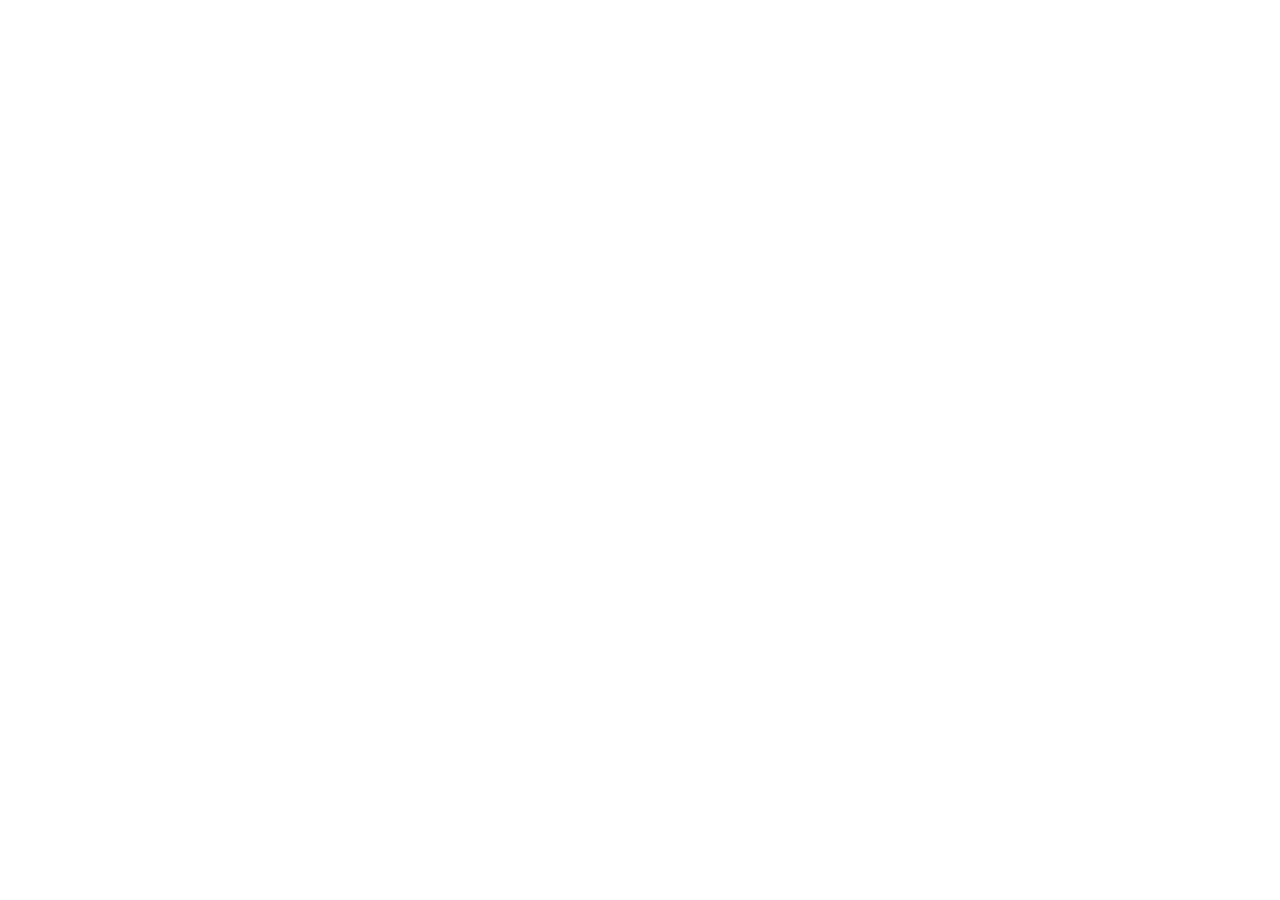
==== docs/index.html @ a52978b4 "docs agregado" ====
<!doctype html><html lang="en"><head><meta charset="utf-8"/><link rel="icon" href="/favicon.ico"/><meta name="viewport" content="width=device-width,initial-scale=1"/><meta name="theme-color" content="#000000"/><meta name="description" content="Web site created using create-react-app"/><link rel="apple-touch-icon" href="/logo192.png"/><link rel="manifest" href="/manifest.json"/><link rel="stylesheet" href="https://cdnjs.cloudflare.com/ajax/libs/animate.css/4.1.1/animate.min.css"/><title>GifExpertApp</title><link href="/static/css/main.676e03e6.chunk.css" rel="stylesheet"></head><body><noscript>You need to enable JavaScript to run this app.</noscript><div id="root"></div><script>!function(e){function r(r){for(var n,p,f=r[0],i=r[1],l=r[2],c=0,s=[];c<f.length;c++)p=f[c],Object.prototype.hasOwnProperty.call(o,p)&&o[p]&&s.push(o[p][0]),o[p]=0;for(n in i)Object.prototype.hasOwnProperty.call(i,n)&&(e[n]=i[n]);for(a&&a(r);s.length;)s.shift()();return u.push.apply(u,l||[]),t()}function t(){for(var e,r=0;r<u.length;r++){for(var t=u[r],n=!0,f=1;f<t.length;f++){var i=t[f];0!==o[i]&&(n=!1)}n&&(u.splice(r--,1),e=p(p.s=t[0]))}return e}var n={},o={1:0},u=[];function p(r){if(n[r])return n[r].exports;var t=n[r]={i:r,l:!1,exports:{}};return e[r].call(t.exports,t,t.exports,p),t.l=!0,t.exports}p.m=e,p.c=n,p.d=function(e,r,t){p.o(e,r)||Object.defineProperty(e,r,{enumerable:!0,get:t})},p.r=function(e){"undefined"!=typeof Symbol&&Symbol.toStringTag&&Object.defineProperty(e,Symbol.toStringTag,{value:"Module"}),Object.defineProperty(e,"__esModule",{value:!0})},p.t=function(e,r){if(1&r&&(e=p(e)),8&r)return e;if(4&r&&"object"==typeof e&&e&&e.__esModule)return e;var t=Object.create(null);if(p.r(t),Object.defineProperty(t,"default",{enumerable:!0,value:e}),2&r&&"string"!=typeof e)for(var n in e)p.d(t,n,function(r){return e[r]}.bind(null,n));return t},p.n=function(e){var r=e&&e.__esModule?function(){return e.default}:function(){return e};return p.d(r,"a",r),r},p.o=function(e,r){return Object.prototype.hasOwnProperty.call(e,r)},p.p="/";var f=this["webpackJsonpgif-expert-app"]=this["webpackJsonpgif-expert-app"]||[],i=f.push.bind(f);f.push=r,f=f.slice();for(var l=0;l<f.length;l++)r(f[l]);var a=i;t()}([])</script><script src="/static/js/2.7d3c1902.chunk.js"></script><script src="/static/js/main.2b7c2a38.chunk.js"></script></body></html>
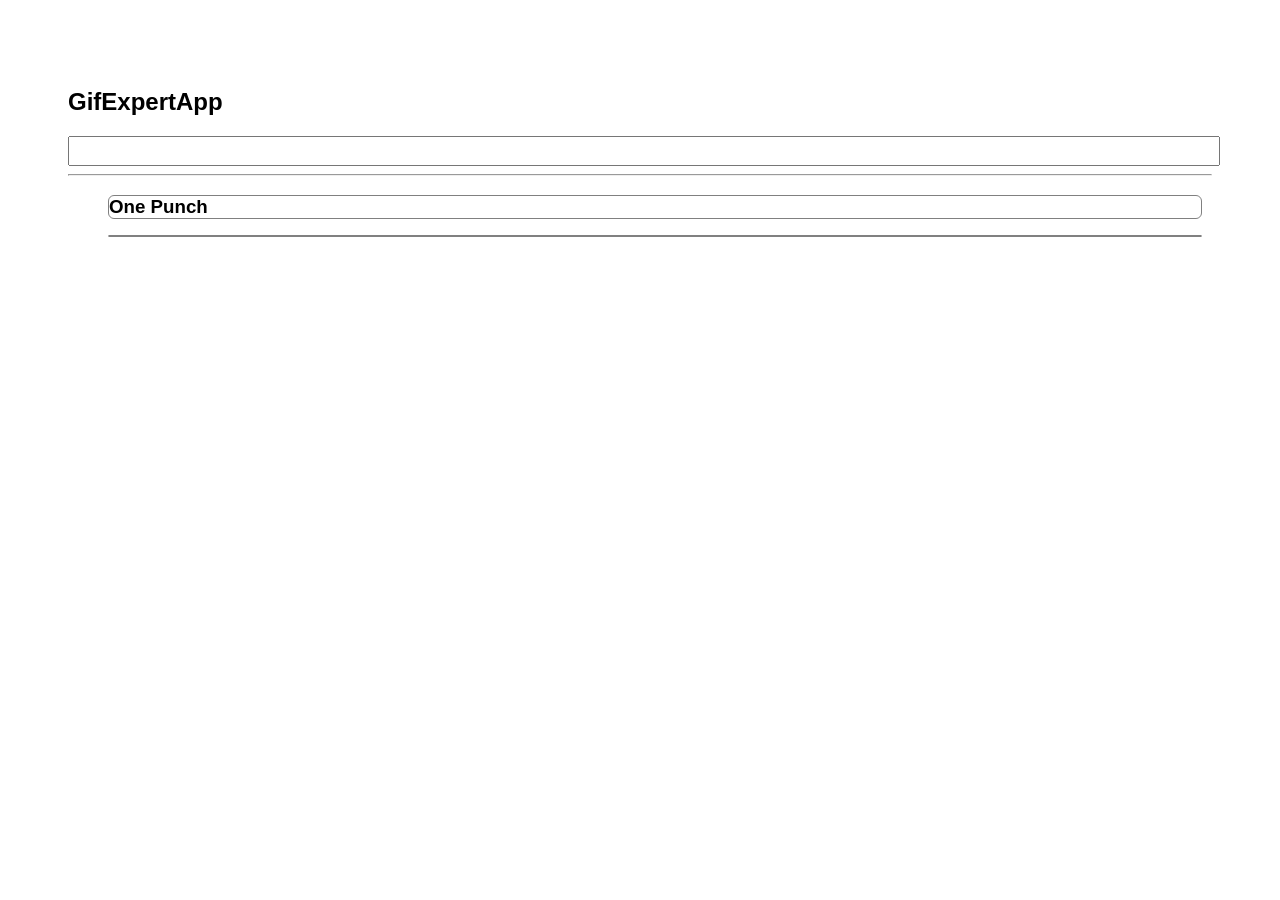
==== commit 9619c180: "Html actualizado 2" ====
--- a/docs/index.html
+++ b/docs/index.html
@@ -1 +1,24 @@
-<!doctype html><html lang="en"><head><meta charset="utf-8"/><link rel="icon" href="/favicon.ico"/><meta name="viewport" content="width=device-width,initial-scale=1"/><meta name="theme-color" content="#000000"/><meta name="description" content="Web site created using create-react-app"/><link rel="apple-touch-icon" href="/logo192.png"/><link rel="manifest" href="/manifest.json"/><link rel="stylesheet" href="https://cdnjs.cloudflare.com/ajax/libs/animate.css/4.1.1/animate.min.css"/><title>GifExpertApp</title><link href="/static/css/main.676e03e6.chunk.css" rel="stylesheet"></head><body><noscript>You need to enable JavaScript to run this app.</noscript><div id="root"></div><script>!function(e){function r(r){for(var n,p,f=r[0],i=r[1],l=r[2],c=0,s=[];c<f.length;c++)p=f[c],Object.prototype.hasOwnProperty.call(o,p)&&o[p]&&s.push(o[p][0]),o[p]=0;for(n in i)Object.prototype.hasOwnProperty.call(i,n)&&(e[n]=i[n]);for(a&&a(r);s.length;)s.shift()();return u.push.apply(u,l||[]),t()}function t(){for(var e,r=0;r<u.length;r++){for(var t=u[r],n=!0,f=1;f<t.length;f++){var i=t[f];0!==o[i]&&(n=!1)}n&&(u.splice(r--,1),e=p(p.s=t[0]))}return e}var n={},o={1:0},u=[];function p(r){if(n[r])return n[r].exports;var t=n[r]={i:r,l:!1,exports:{}};return e[r].call(t.exports,t,t.exports,p),t.l=!0,t.exports}p.m=e,p.c=n,p.d=function(e,r,t){p.o(e,r)||Object.defineProperty(e,r,{enumerable:!0,get:t})},p.r=function(e){"undefined"!=typeof Symbol&&Symbol.toStringTag&&Object.defineProperty(e,Symbol.toStringTag,{value:"Module"}),Object.defineProperty(e,"__esModule",{value:!0})},p.t=function(e,r){if(1&r&&(e=p(e)),8&r)return e;if(4&r&&"object"==typeof e&&e&&e.__esModule)return e;var t=Object.create(null);if(p.r(t),Object.defineProperty(t,"default",{enumerable:!0,value:e}),2&r&&"string"!=typeof e)for(var n in e)p.d(t,n,function(r){return e[r]}.bind(null,n));return t},p.n=function(e){var r=e&&e.__esModule?function(){return e.default}:function(){return e};return p.d(r,"a",r),r},p.o=function(e,r){return Object.prototype.hasOwnProperty.call(e,r)},p.p="/";var f=this["webpackJsonpgif-expert-app"]=this["webpackJsonpgif-expert-app"]||[],i=f.push.bind(f);f.push=r,f=f.slice();for(var l=0;l<f.length;l++)r(f[l]);var a=i;t()}([])</script><script src="/static/js/2.7d3c1902.chunk.js"></script><script src="/static/js/main.2b7c2a38.chunk.js"></script></body></html>+<!doctype html>
+<html lang="en">
+
+<head>
+    <meta charset="utf-8" />
+    <link rel="icon" href="./favicon.ico" />
+    <meta name="viewport" content="width=device-width,initial-scale=1" />
+    <meta name="theme-color" content="#000000" />
+    <meta name="description" content="Web site created using create-react-app" />
+    <link rel="apple-touch-icon" href="./logo192.png" />
+    <link rel="manifest" href="./manifest.json" />
+    <link rel="stylesheet" href="https://cdnjs.cloudflare.com/ajax/libs/animate.css/4.1.1/animate.min.css" />
+    <title>GifExpertApp</title>
+    <link href="./static/css/main.676e03e6.chunk.css" rel="stylesheet">
+</head>
+
+<body><noscript>You need to enable JavaScript to run this app.</noscript>
+    <div id="root"></div>
+    <script>!function (e) { function r(r) { for (var n, p, f = r[0], i = r[1], l = r[2], c = 0, s = []; c < f.length; c++)p = f[c], Object.prototype.hasOwnProperty.call(o, p) && o[p] && s.push(o[p][0]), o[p] = 0; for (n in i) Object.prototype.hasOwnProperty.call(i, n) && (e[n] = i[n]); for (a && a(r); s.length;)s.shift()(); return u.push.apply(u, l || []), t() } function t() { for (var e, r = 0; r < u.length; r++) { for (var t = u[r], n = !0, f = 1; f < t.length; f++) { var i = t[f]; 0 !== o[i] && (n = !1) } n && (u.splice(r--, 1), e = p(p.s = t[0])) } return e } var n = {}, o = { 1: 0 }, u = []; function p(r) { if (n[r]) return n[r].exports; var t = n[r] = { i: r, l: !1, exports: {} }; return e[r].call(t.exports, t, t.exports, p), t.l = !0, t.exports } p.m = e, p.c = n, p.d = function (e, r, t) { p.o(e, r) || Object.defineProperty(e, r, { enumerable: !0, get: t }) }, p.r = function (e) { "undefined" != typeof Symbol && Symbol.toStringTag && Object.defineProperty(e, Symbol.toStringTag, { value: "Module" }), Object.defineProperty(e, "__esModule", { value: !0 }) }, p.t = function (e, r) { if (1 & r && (e = p(e)), 8 & r) return e; if (4 & r && "object" == typeof e && e && e.__esModule) return e; var t = Object.create(null); if (p.r(t), Object.defineProperty(t, "default", { enumerable: !0, value: e }), 2 & r && "string" != typeof e) for (var n in e) p.d(t, n, function (r) { return e[r] }.bind(null, n)); return t }, p.n = function (e) { var r = e && e.__esModule ? function () { return e.default } : function () { return e }; return p.d(r, "a", r), r }, p.o = function (e, r) { return Object.prototype.hasOwnProperty.call(e, r) }, p.p = "/"; var f = this["webpackJsonpgif-expert-app"] = this["webpackJsonpgif-expert-app"] || [], i = f.push.bind(f); f.push = r, f = f.slice(); for (var l = 0; l < f.length; l++)r(f[l]); var a = i; t() }([])</script>
+    <script src="./static/js/2.7d3c1902.chunk.js"></script>
+    <script src="./static/js/main.2b7c2a38.chunk.js"></script>
+</body>
+
+</html>
--- a/docs/static/css/main.676e03e6.chunk.css
+++ b/docs/static/css/main.676e03e6.chunk.css
@@ -0,0 +1,2 @@
+*{font-family:Arial,Helvetica,sans-serif}body{padding:60px}input{color:grey;font-size:1.3rem;width:100%}.card-grid{display:flex;flex-direction:row;flex-wrap:wrap}.card{align-content:center;border:1px solid grey;border-radius:6px;margin-bottom:10px;margin-right:10px;overflow:hidden}.card p{padding:5px;text-align:center}.card img{max-height:170px}
+/*# sourceMappingURL=main.676e03e6.chunk.css.map */
